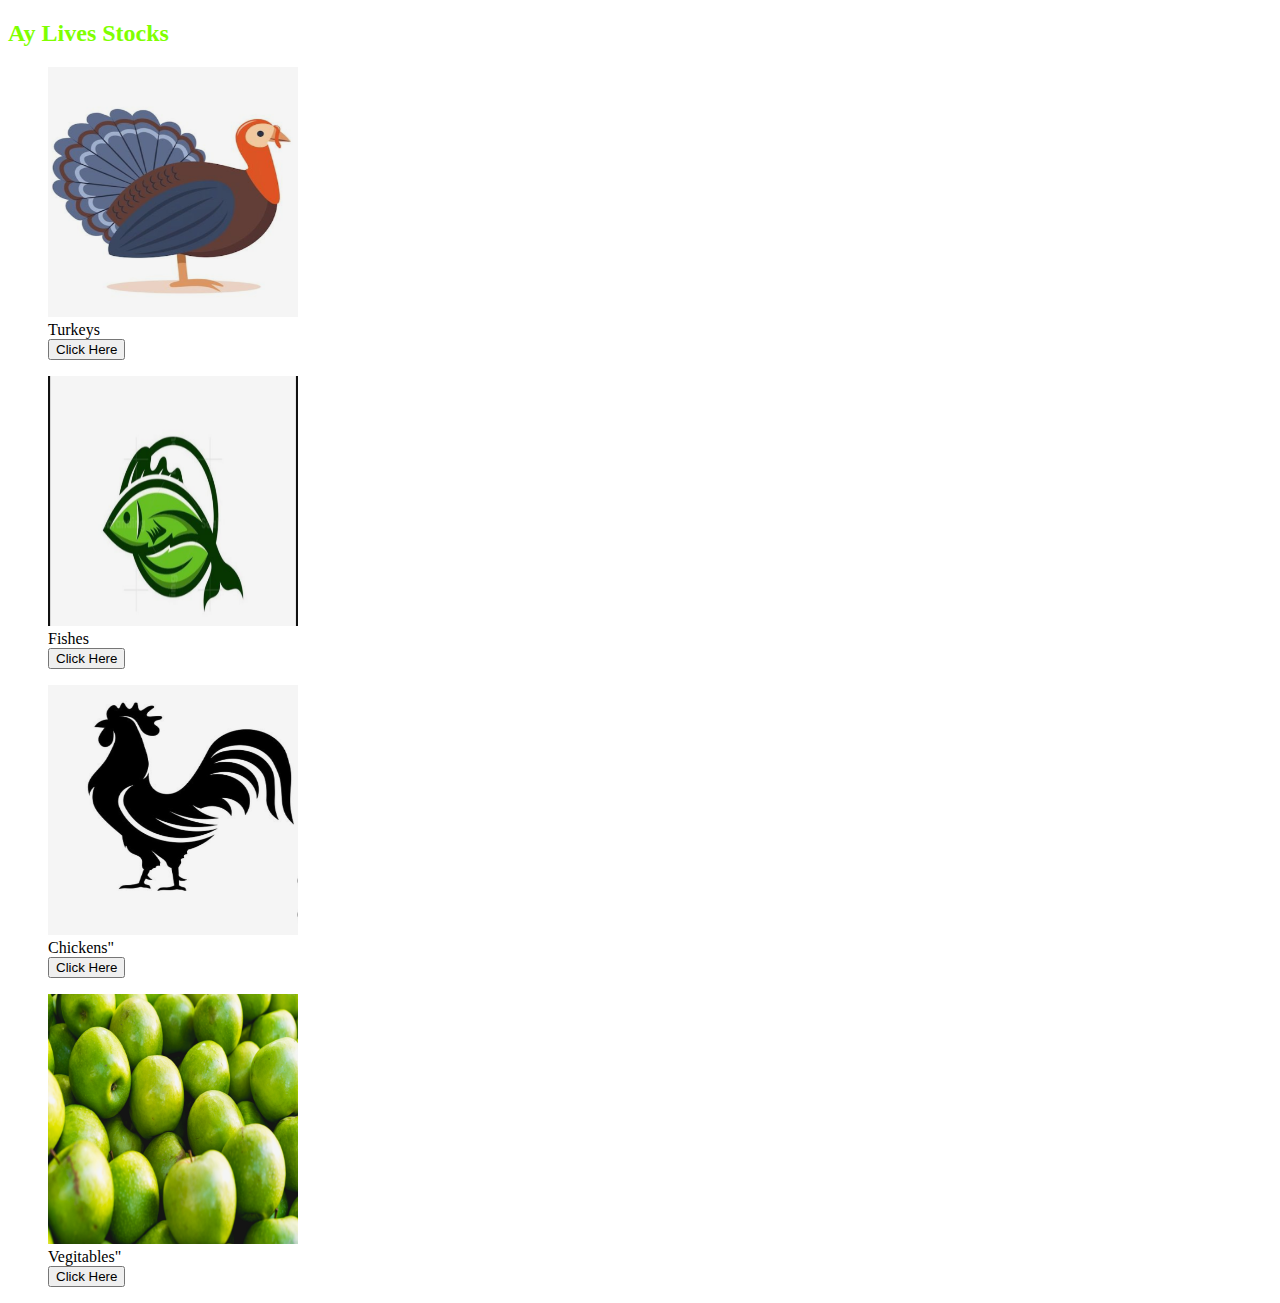
==== products.html @ c9b1fed2 "Add files via upload" ====
<!DOCTYPE html>
<html lang="en">
<head>
    <meta charset="UTF-8">
    <meta name="viewport" content="width=device-width, initial-scale=1.0">
    <title>Document</title>
</head>
<body>
    <meta name="viewport" content="width=device-width, initial-scale=1.0">
    <title>Document</title>
    <style>
        .price{
            align-items: center;
          
        }
        .h2{
          align-items: center;
          color: chartreuse;
          
        }
        .button{}
    </style>
</head>
<body>
  <div class="h2">
    <h2>Ay Lives Stocks</h2>
</div>
    <div class="price">
        <figure>
          <img src="./images/Gallery_20241108_155454.png" alt="" width="250px" height="250px" />
          <figcaption> Turkeys <br /><button>Click Here</button></figcaption>
        </figure>
      </div>
      <div class="price">
        <figure>
          <img src="./images/Gallery_20241108_155220.png" alt="" width="250px" height="250px" />
          <figcaption>Fishes<br /><button>Click Here</button></figcaption>
        </figure>
      </div>
      <div class="price">
        <figure>
          <img src="./images/Gallery_20241108_155529.png" alt="" width="250px" height="250px" />
          <figcaption>Chickens"<br /><button>Click Here</button></figcaption>
        </figure>
      </div>
      <div class="price">
        <figure>
          <img src="./images/dan-gold-xQ0WWUyqAmo-unsplash.jpg" alt="" width="250px" height="250px" />
          <figcaption>Vegitables"<br /> <button>Click Here</button> </figcaption>
        </figure>
      </div>
  
</body>
</body>
</html>
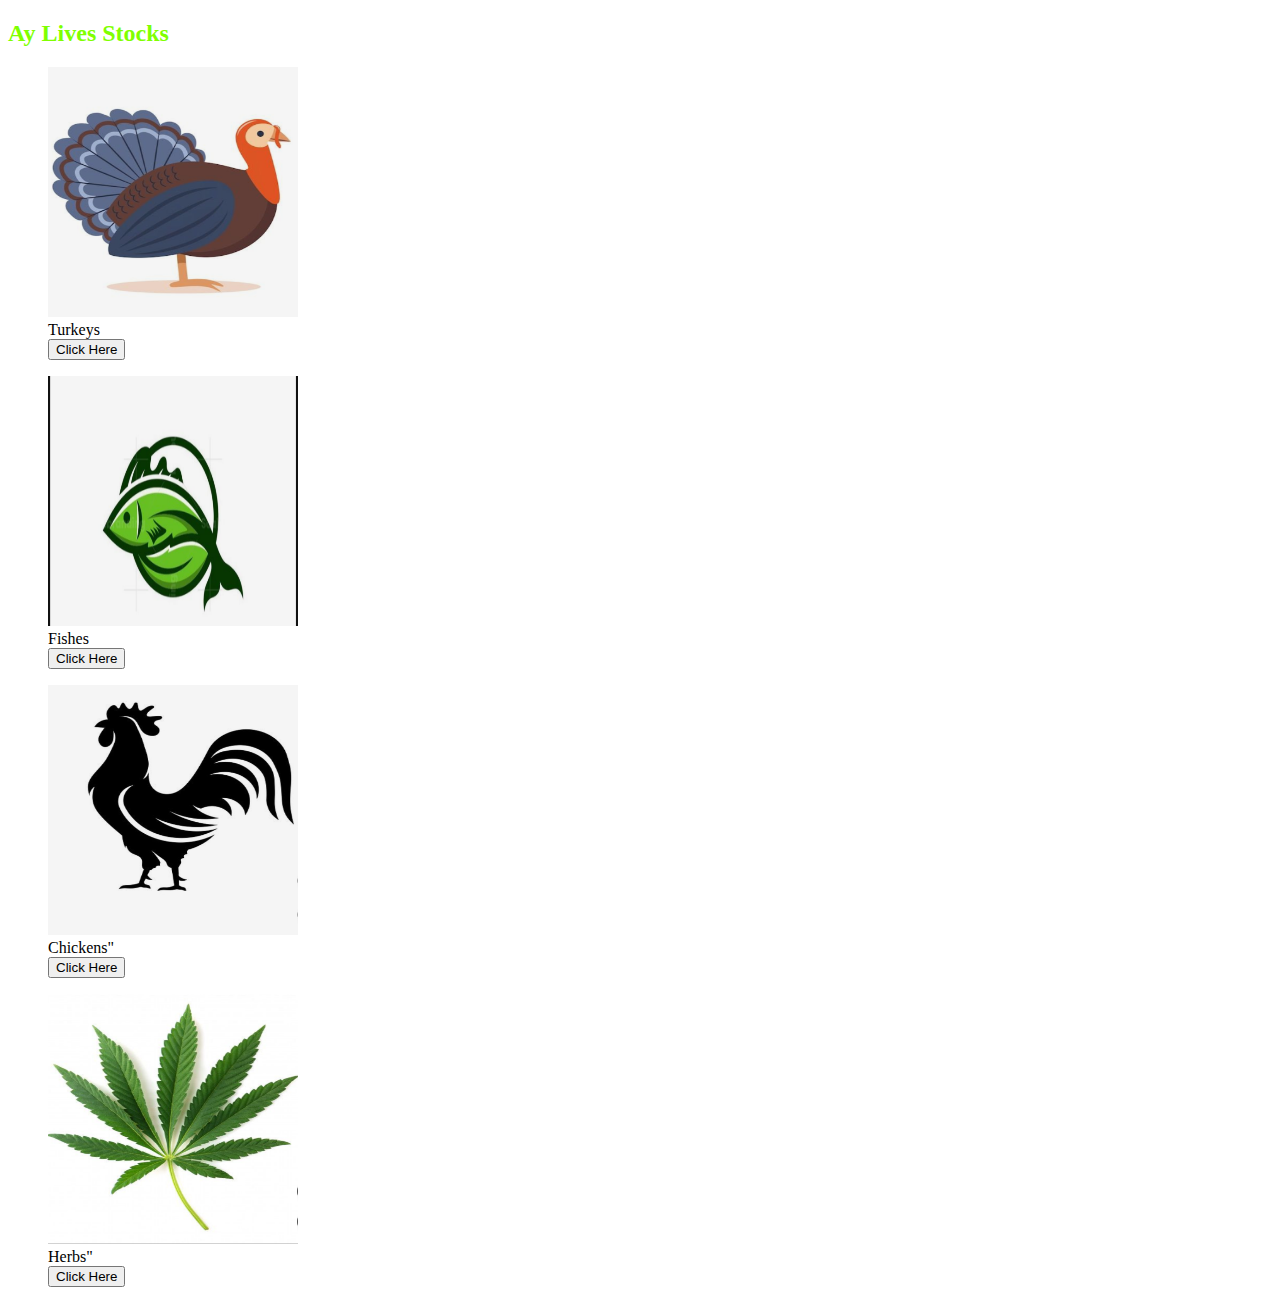
==== commit 89d0a57d: "Add files via upload" ====
--- a/products.html
+++ b/products.html
@@ -45,8 +45,8 @@
       </div>
       <div class="price">
         <figure>
-          <img src="./images/dan-gold-xQ0WWUyqAmo-unsplash.jpg" alt="" width="250px" height="250px" />
-          <figcaption>Vegitables"<br /> <button>Click Here</button> </figcaption>
+          <img src="./newimages/Gallery_20241203_130901.png" alt="" width="250px" height="250px" />
+          <figcaption>Herbs"<br /> <button>Click Here</button> </figcaption>
         </figure>
       </div>
   
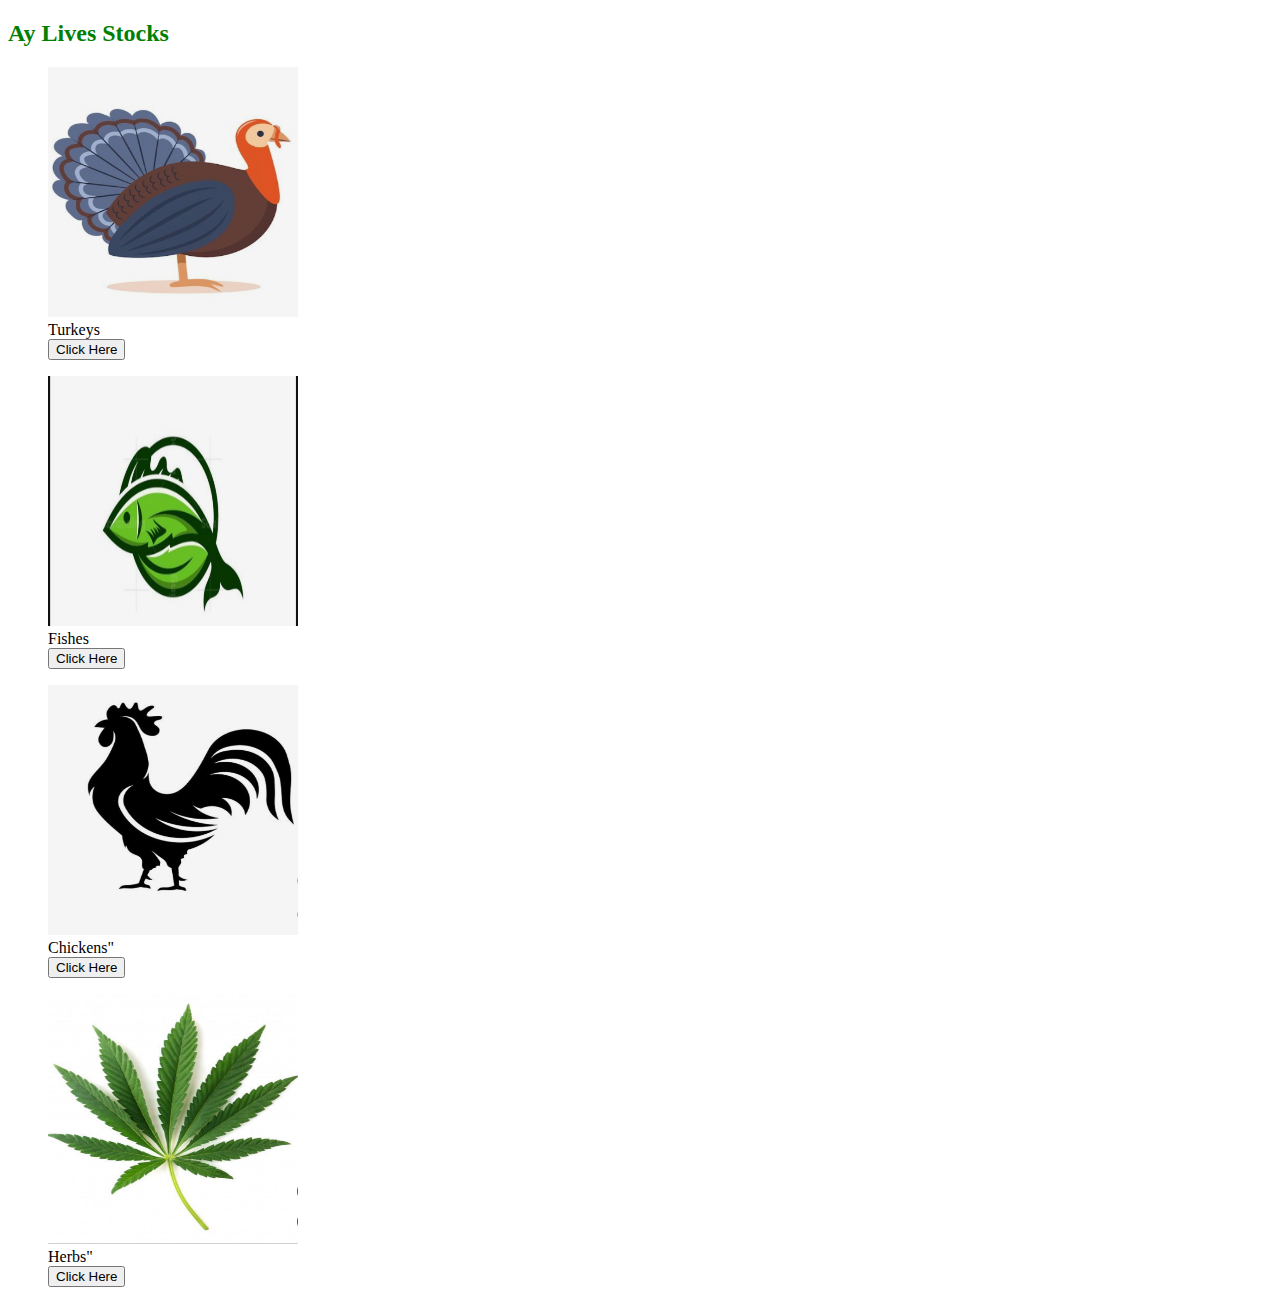
==== commit 002a157f: "Add files via upload" ====
--- a/products.html
+++ b/products.html
@@ -15,7 +15,7 @@
         }
         .h2{
           align-items: center;
-          color: chartreuse;
+          color: green;
           
         }
         .button{}
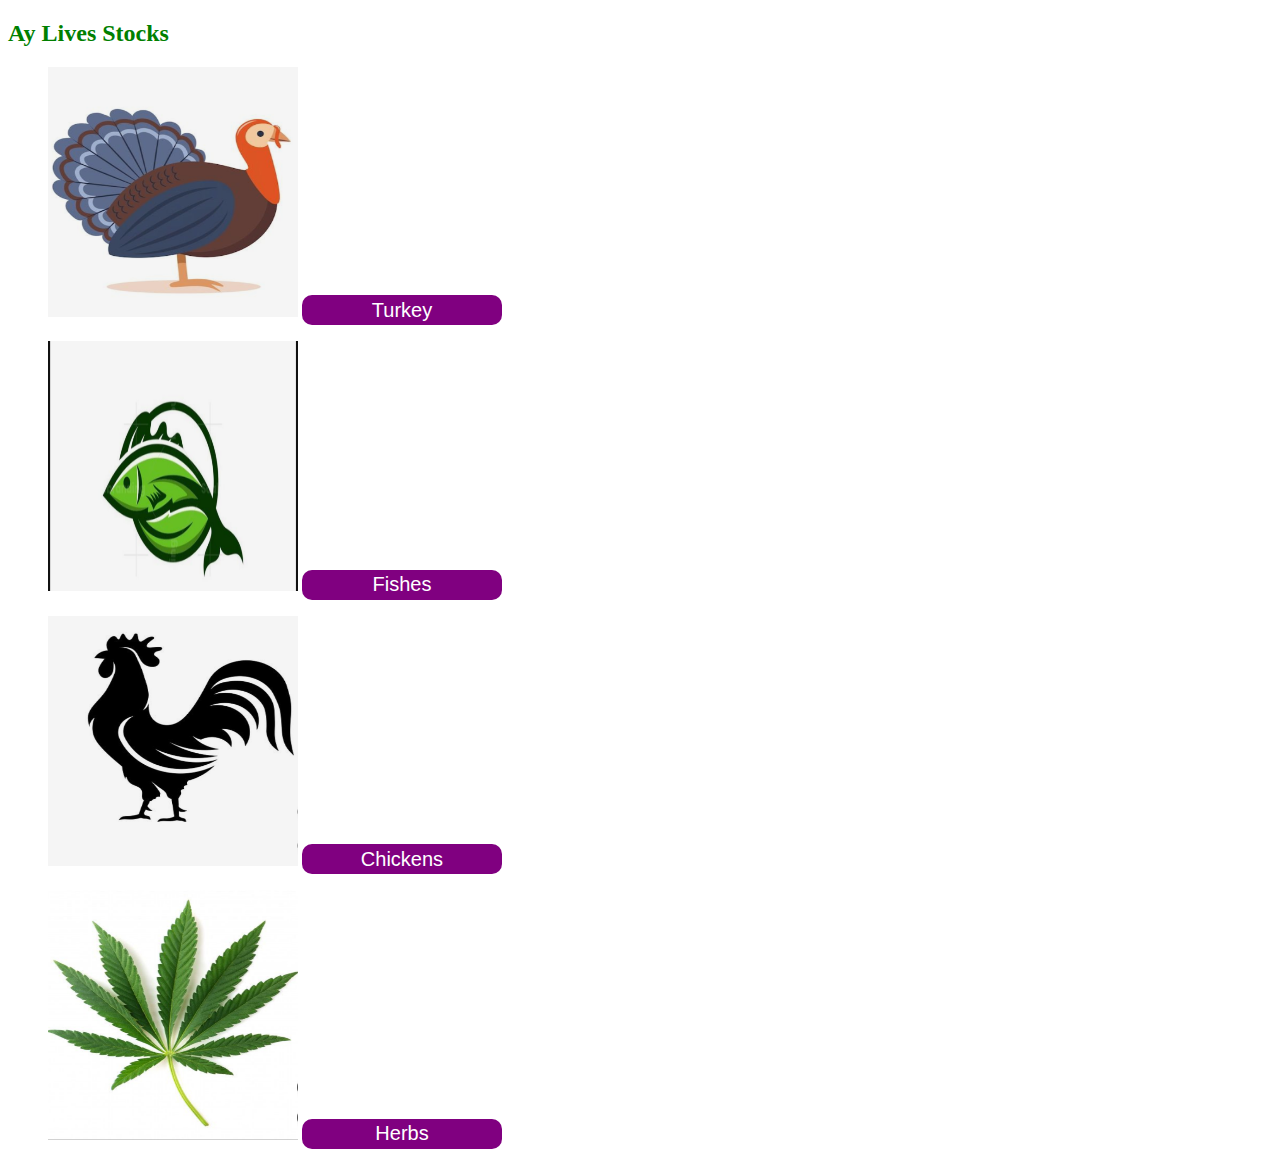
==== commit 148bec37: "Add files via upload" ====
--- a/products.html
+++ b/products.html
@@ -18,7 +18,16 @@
           color: green;
           
         }
-        .button{}
+        button {
+    width: 200px;
+    height: 30px;
+    border: none;
+    border-radius: 10px;
+    background-color: purple;
+    color: white;
+    font-size: 20px;
+}
+  
     </style>
 </head>
 <body>
@@ -28,25 +37,25 @@
     <div class="price">
         <figure>
           <img src="./images/Gallery_20241108_155454.png" alt="" width="250px" height="250px" />
-          <figcaption> Turkeys <br /><button>Click Here</button></figcaption>
+          <a href="https://wa.link/yaqaa3"><button>Turkey</button></a>
         </figure>
       </div>
       <div class="price">
         <figure>
           <img src="./images/Gallery_20241108_155220.png" alt="" width="250px" height="250px" />
-          <figcaption>Fishes<br /><button>Click Here</button></figcaption>
+          <a href="https://wa.link/yaqaa3"><button>Fishes</button></a>
         </figure>
       </div>
       <div class="price">
         <figure>
           <img src="./images/Gallery_20241108_155529.png" alt="" width="250px" height="250px" />
-          <figcaption>Chickens"<br /><button>Click Here</button></figcaption>
+          <a href="https://wa.link/yaqaa3"><button>Chickens</button></a>
         </figure>
       </div>
       <div class="price">
         <figure>
           <img src="./newimages/Gallery_20241203_130901.png" alt="" width="250px" height="250px" />
-          <figcaption>Herbs"<br /> <button>Click Here</button> </figcaption>
+          <a href="https://wa.link/yaqaa3"><button> Herbs</button></a>
         </figure>
       </div>
   
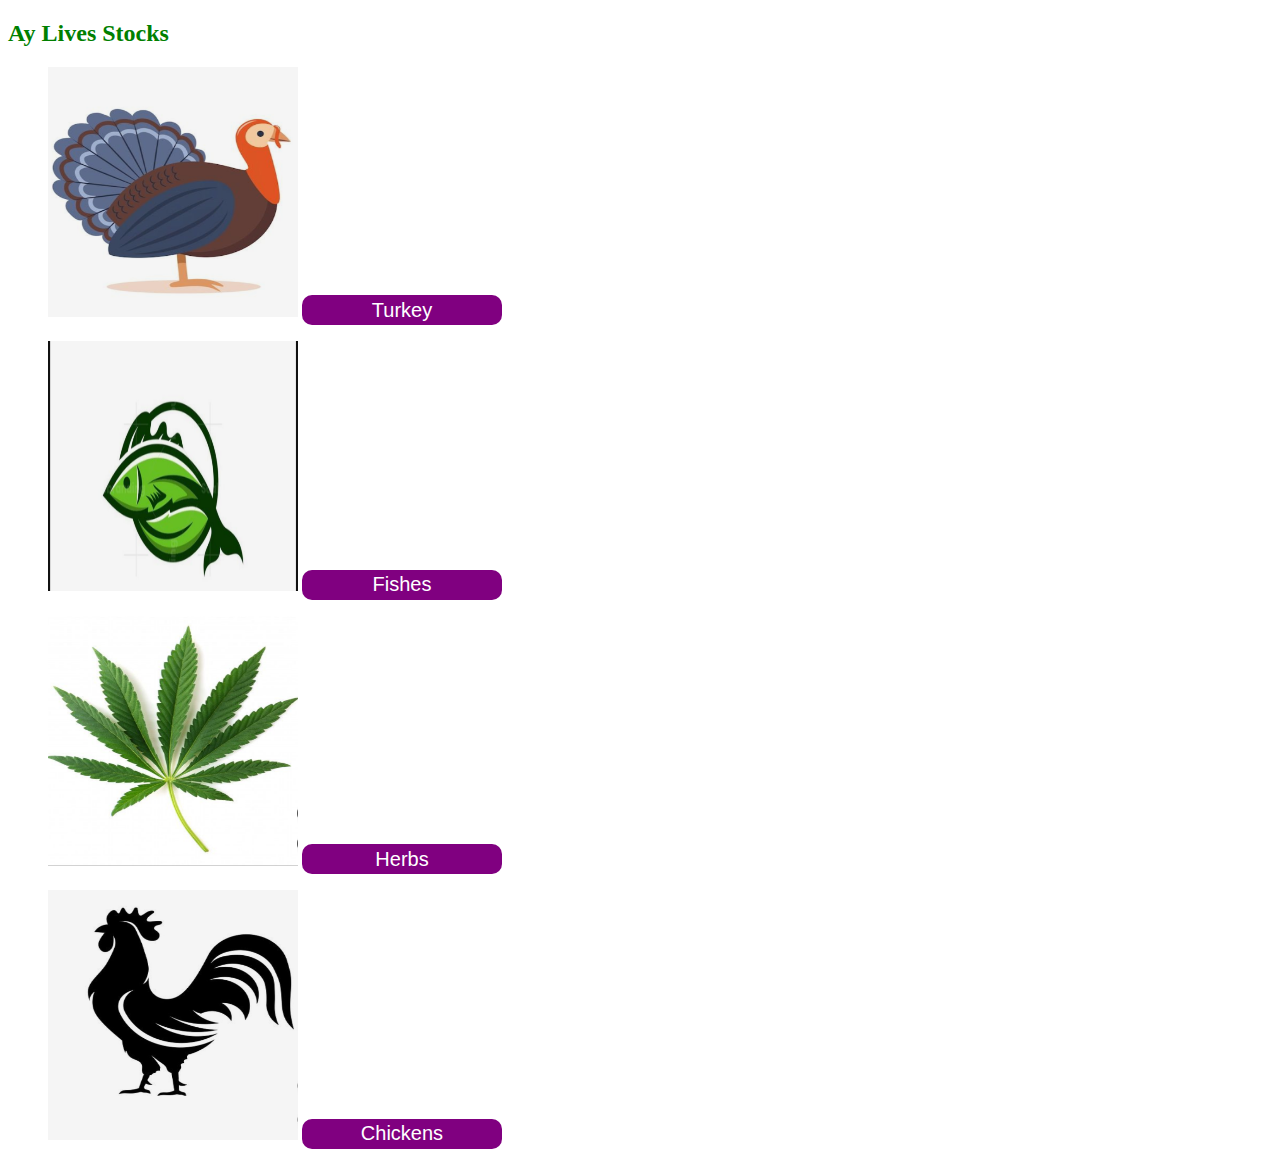
==== commit f1890105: "Add files via upload" ====
--- a/products.html
+++ b/products.html
@@ -37,27 +37,32 @@
     <div class="price">
         <figure>
           <img src="./images/Gallery_20241108_155454.png" alt="" width="250px" height="250px" />
-          <a href="https://wa.link/yaqaa3"><button>Turkey</button></a>
+          <a href="https://wa.link/yh2qop"><button>Turkey</button></a>
         </figure>
       </div>
       <div class="price">
         <figure>
           <img src="./images/Gallery_20241108_155220.png" alt="" width="250px" height="250px" />
-          <a href="https://wa.link/yaqaa3"><button>Fishes</button></a>
+          <a href="https://wa.link/yh2qop"><button>Fishes</button></a>
         </figure>
       </div>
+
+
+      <div class="price">
+        <figure>
+          <img src="./newimages/Gallery_20241203_130901.png" alt="" width="250px" height="250px" />
+          <a href="https://wa.link/yh2qop"><button> Herbs</button></a>
+        </figure>
+      </div>
+
+      
       <div class="price">
         <figure>
           <img src="./images/Gallery_20241108_155529.png" alt="" width="250px" height="250px" />
-          <a href="https://wa.link/yaqaa3"><button>Chickens</button></a>
+          <a href="https://wa.link/yh2qop"><button>Chickens</button></a>
         </figure>
       </div>
-      <div class="price">
-        <figure>
-          <img src="./newimages/Gallery_20241203_130901.png" alt="" width="250px" height="250px" />
-          <a href="https://wa.link/yaqaa3"><button> Herbs</button></a>
-        </figure>
-      </div>
+      
   
 </body>
 </body>
